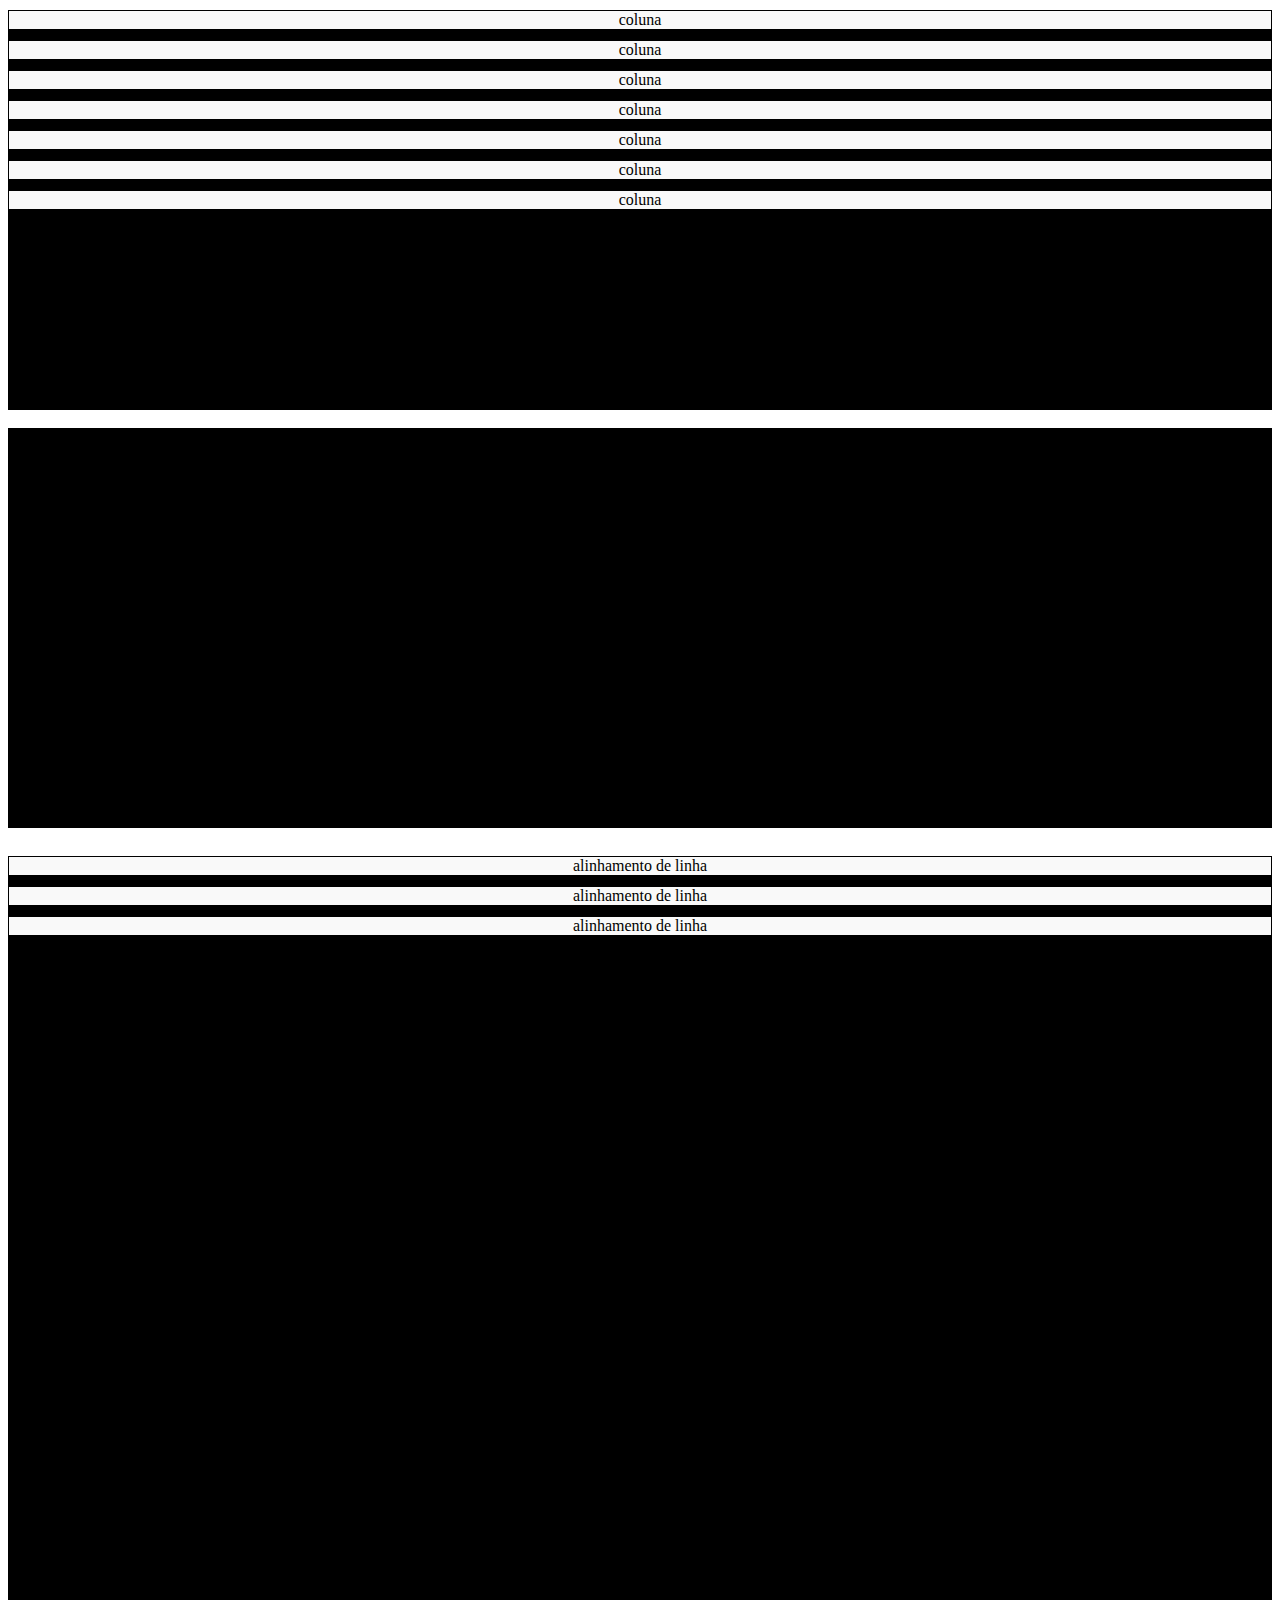
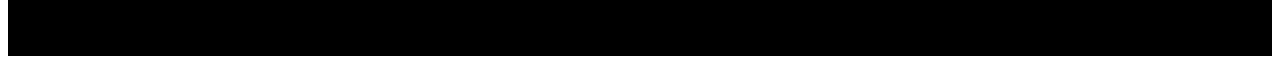
==== aula 4/index.html @ 8abc751d "first commit" ====
<!DOCTYPE html>
<html lang="en">
<head>
    <meta charset="UTF-8">
    <meta http-equiv="X-UA-Compatible" content="IE=edge">
    <meta name="viewport" content="width=device-width, initial-scale=1.0">
    <link rel="stylesheet" href="style.css" >
    <script type="text.js" src="bootstrap.js"></script>
    <title>boodstrap 5</title>
    <link href="https://cdn.jsdelivr.net/npm/bootstrap@5.1.1/dist/css/bootstrap.min.css" rel="stylesheet" integrity="sha384-F3w7mX95PdgyTmZZMECAngseQB83DfGTowi0iMjiWaeVhAn4FJkqJByhZMI3AhiU" crossorigin="anonymous">
</head>
<body>


     <div class="container">
         <div class="row">
                <div class="col ">
                    coluna
                </div>
                <div class="col">
                    coluna
                </div>
                <div class="col">
                    coluna
                </div>
                <div class="col">
                    coluna
                </div>
                <div class="col">
                    coluna
                </div>
                <div class="col">
                    coluna
                </div>
                <div class="col">
                    coluna
                </div>
        </div>
    </div>
    <br>
    <div class="container">
        <div class="row align-items-end aula5">
            <div class="col-4">
                alinhamento de linha
            </div>
            <div class="col-6">
                alinhamento de linha
            </div>
            <div class="col-2">
                alinhamento de linha
            </div>

        </div>
    </div> 
    <br>
    <div class="container">
        <div class="row aula5" >
            <div class="col-4 align-self-start aula5-alinhamento-horizontal">
                alinhamento de linha
            </div>
            <div class="col-4 align-self-center aula5-alinhamento-horizontal">
                alinhamento de linha
            </div>
            <div class="col-4 align-self-end aula5-alinhamento-horizontal">
                alinhamento de linha
            </div>
        </div>
    </div> 
    <div class="container">
        <div class="row justify-conte" >
            <div class="col-4 ">
                alinhamento de linha
            </div>
            <div class="col-4 ">
                alinhamento de linha
            </div>
            <div class="col-4 ">
                alinhamento de linha
            </div>
        </div>
    </div> 



     </body>
    
</html>
---- aula 4/style.css ----
.container {
  background-color: black;
  height: 400px;
}

.col {
  background: #f9f9f9;
  border: solid 1px black;
  margin-top: 10px;
  margin-bottom: 10px;
  text-align: center;
}

.aula-5 {
  min-height: 250px;
  border: solid blue;
}
.aula5-alinhamento-horizontal {
  text-align: center;
  background: #f9f9f9;
  border: solid 1px;
  margin-top: 10px;
  margin-bottom: 10px;
  text-align: center;
}
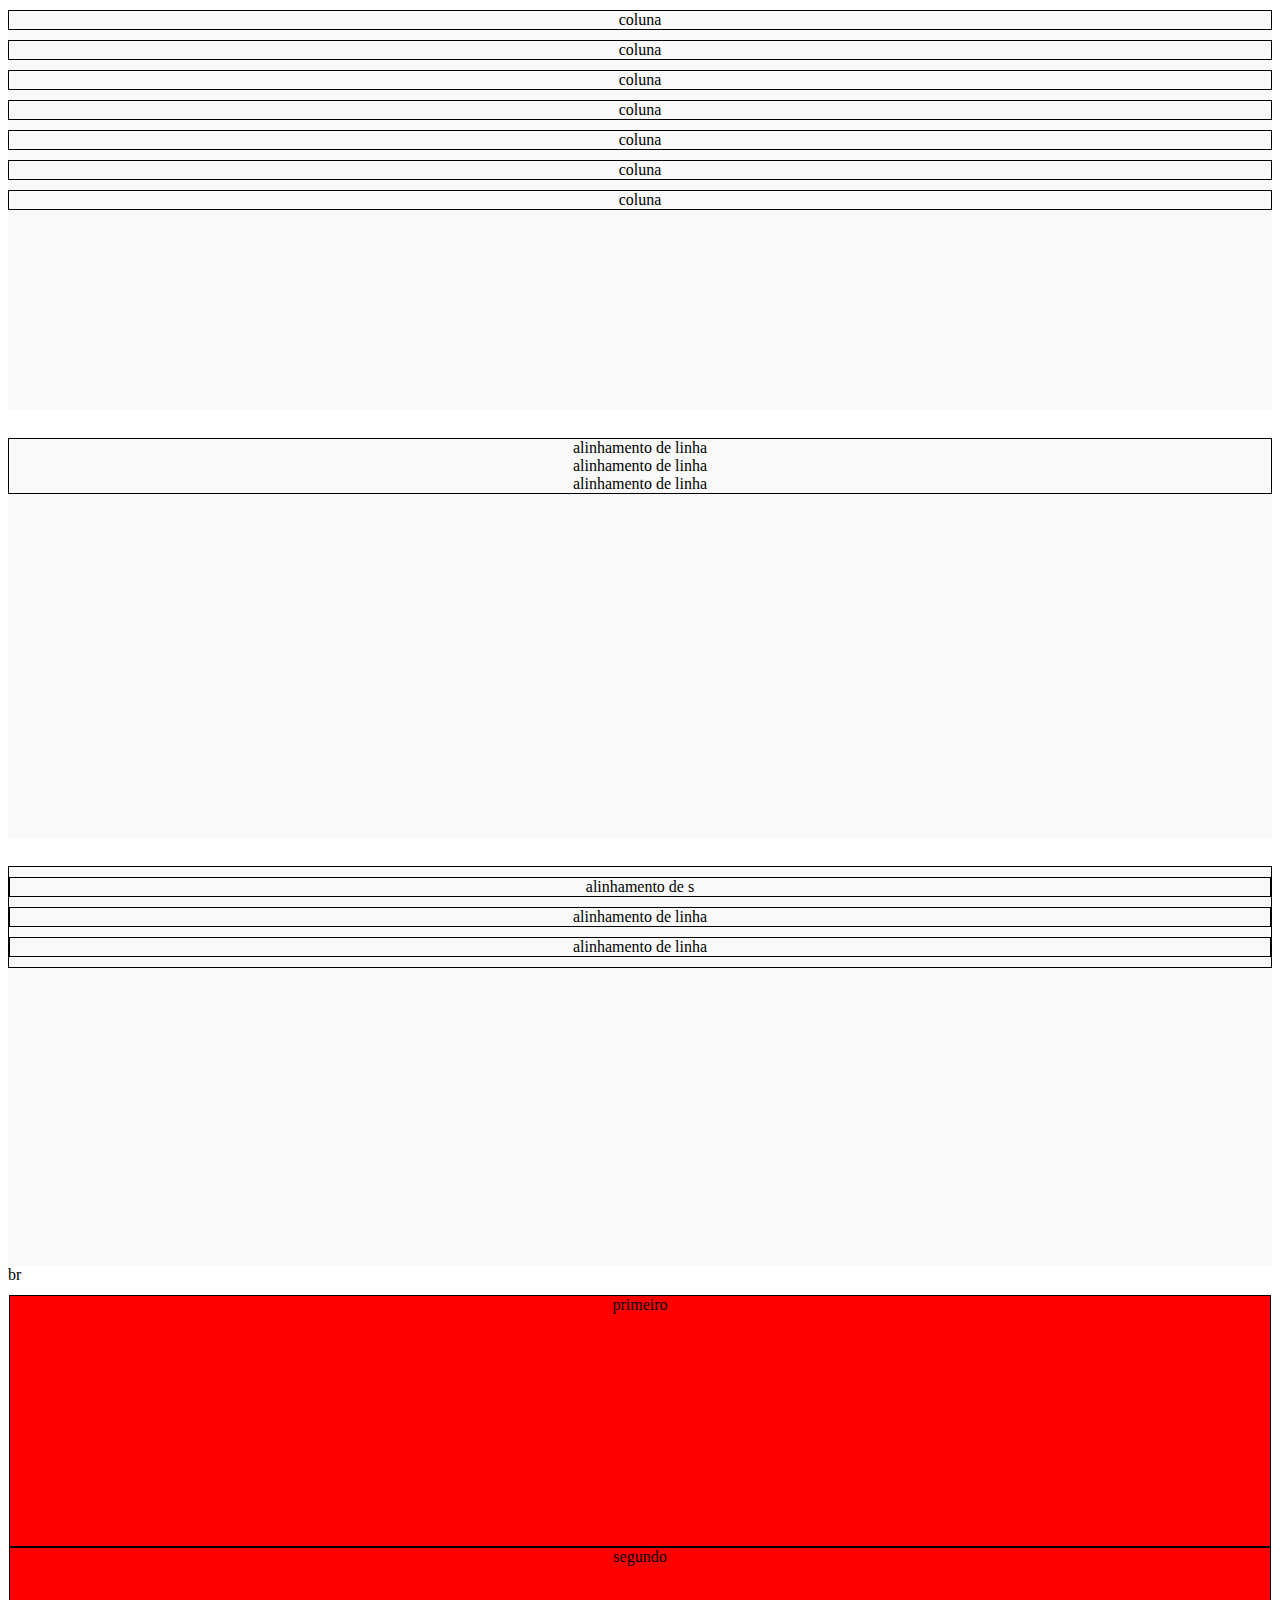
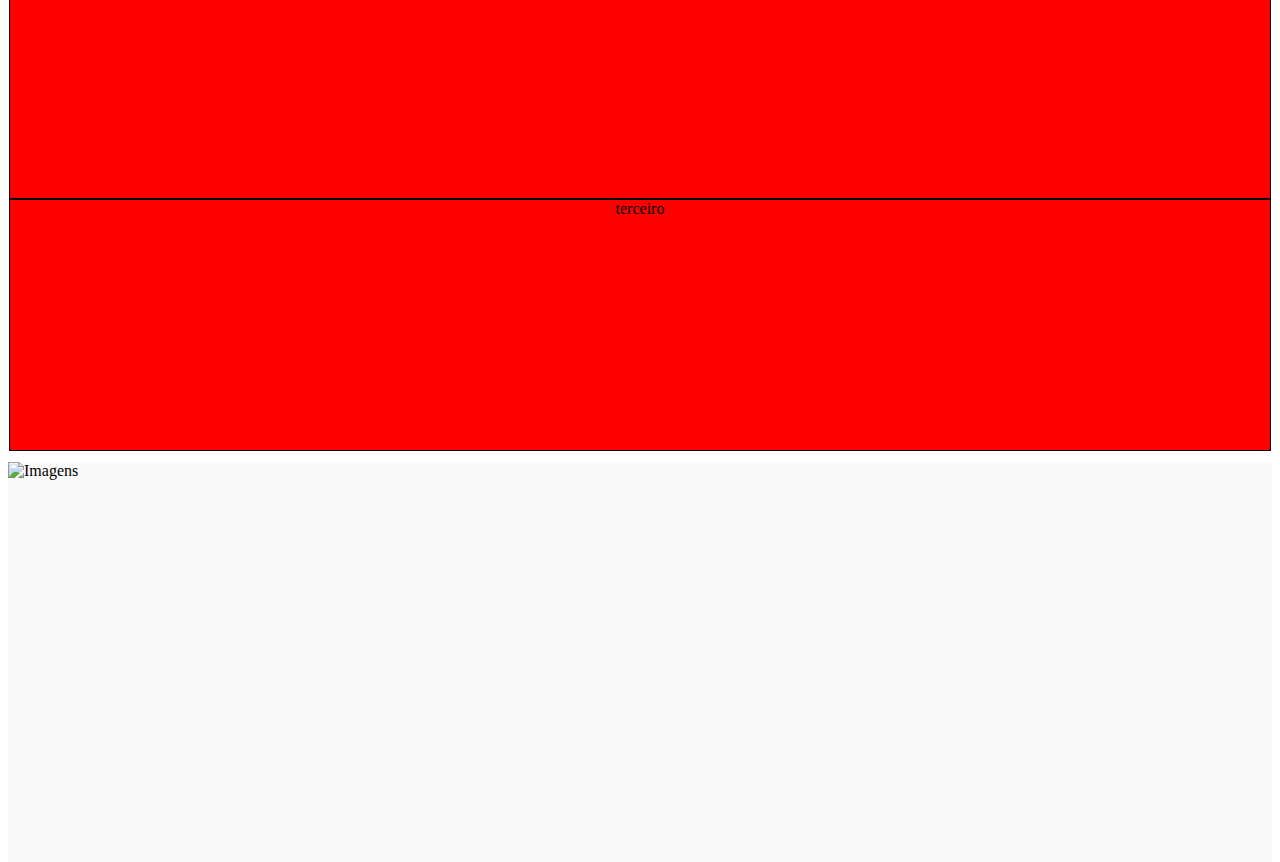
==== commit 173f2323: "fim de aula" ====
--- a/aula 4/index.html
+++ b/aula 4/index.html
@@ -39,7 +39,7 @@
     </div>
     <br>
     <div class="container">
-        <div class="row align-items-end aula5">
+        <div class="row aula5">
             <div class="col-4">
                 alinhamento de linha
             </div>
@@ -56,7 +56,7 @@
     <div class="container">
         <div class="row aula5" >
             <div class="col-4 align-self-start aula5-alinhamento-horizontal">
-                alinhamento de linha
+                alinhamento de s
             </div>
             <div class="col-4 align-self-center aula5-alinhamento-horizontal">
                 alinhamento de linha
@@ -66,22 +66,31 @@
             </div>
         </div>
     </div> 
+    br
+    <!-- ordenacao de colunas aula-6 -->
     <div class="container">
-        <div class="row justify-conte" >
-            <div class="col-4 ">
-                alinhamento de linha
-            </div>
-            <div class="col-4 ">
-                alinhamento de linha
-            </div>
-            <div class="col-4 ">
-                alinhamento de linha
-            </div>
+      <div class="row aula-6">
+        <div class="col-7 order-3 order-sm-1 caixas">
+            primeiro
         </div>
-    </div> 
+        <div class="col-2 order-2 order-sm-3 caixas">
+           segundo
+        </div>
+        <div class="col-3 order-1 order-sm-2 caixas">
+            terceiro
+        
+     </div>
+   </div>
+   <!-- Manipulando imagens aula-6 -->
+    <section>
+
+        <div class="container">
+            <img src="th.jpg" alt="Imagens">
+
+        </div>
 
 
-
+    </section>
      </body>
     
 </html>--- a/aula 4/style.css
+++ b/aula 4/style.css
@@ -1,5 +1,5 @@
 .container {
-  background-color: black;
+  background-color: #f9f9f9;
   height: 400px;
 }
 
@@ -11,9 +11,12 @@
   text-align: center;
 }
 
-.aula-5 {
-  min-height: 250px;
-  border: solid blue;
+.aula5 {
+  background: #f9f9f9;
+  border: solid 1px black;
+  margin-top: 10px;
+  margin-bottom: 10px;
+  text-align: center;
 }
 .aula5-alinhamento-horizontal {
   text-align: center;
@@ -23,3 +26,17 @@
   margin-bottom: 10px;
   text-align: center;
 }
+.aula-6 {
+  min-height: 250px;
+  border: solid red;
+  background-color: black;
+  border: solid 1px white;
+  margin-top: 10px;
+  margin-bottom: 10px;
+  text-align: center;
+}
+.caixas {
+  height: 250px;
+  background: red;
+  border: solid 1px black;
+}
